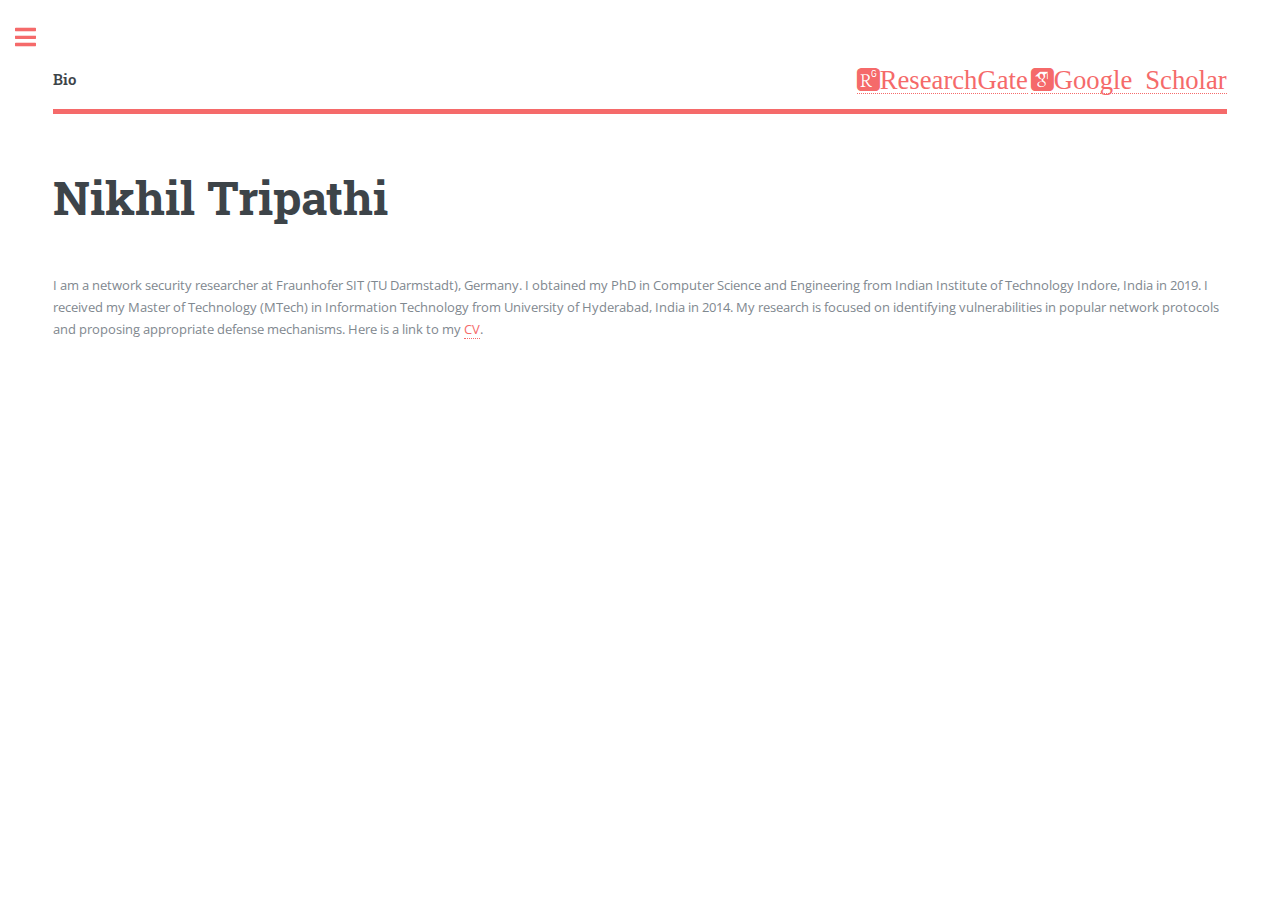
==== bio.html @ 2a6efd19 "Update bio.html" ====
<!DOCTYPE HTML>
<!--
	Editorial by HTML5 UP
	html5up.net | @ajlkn
	Free for personal and commercial use under the CCA 3.0 license (html5up.net/license)
-->
<link rel="stylesheet" href="css/academicons.min.css"/>

<html>
	<head>
		<title>Nikhil Tripathi</title>
		<meta charset="utf-8" />
		<meta name="viewport" content="width=device-width, initial-scale=1, user-scalable=no" />
		<link rel="stylesheet" href="assets/css/main.css" />
	</head>
	<body class="is-preload">

		<!-- Wrapper -->
			<div id="wrapper">

				<!-- Main -->
					<div id="main">
						<div class="inner">

							<!-- Header -->
								<header id="header">
									<a href="#" class="logo"><strong>Bio</strong></a>
									<ul class="icons">

<i><a href="https://www.researchgate.net/profile/Nikhil_Tripathi2" target="_blank" class="ai ai-researchgate-square ai-2x">ResearchGate</a></i>
										<i><a href="https://scholar.google.co.in/citations?user=Ur2fiEUAAAAJ&hl=en" target="_blank" class="ai ai-google-scholar-square ai-2x">Google Scholar</a></i>									</ul>
								</header>

							<!-- Content -->
								<section>
									<header class="main">
										<h1>Nikhil Tripathi</h1>
									</header>


									<p>I am a network security researcher at Fraunhofer SIT (TU Darmstadt), Germany. I obtained my PhD in Computer Science and Engineering from Indian Institute of Technology Indore, India in 2019. I received my Master of Technology (MTech) in Information Technology from University of Hyderabad, India in 2014. My research is focused on identifying vulnerabilities in popular network protocols and proposing appropriate defense mechanisms. Here is a link to my <a href="https://github.com/nikhiliiti/nikhiliiti.github.io/raw/master/cv.pdf" target="_blank">CV</a>.</p>

								</section>

						</div>
					</div>

				<!-- Sidebar -->
					<div id="sidebar">
						<div class="inner">


							<!-- Menu -->
								<nav id="menu">
									<header class="major">
										<h2>Menu</h2>
									</header>
									<ul>
										<li><a href="index.html">Homepage</a></li>
										<li><a href="bio.html">Bio and CV</a></li>
										<li><a href="work.html">Work</a></li>
										<li><a href="publications.html">Publications</a></li>
										<li><a href="service.html">Community Service</a></li>
										<li><a href="news.html">News</a></li>
										<li><a href="me.html">Other than research</a></li>
										<!-- <li><a href="contact.html">Contact</a></li> -->
									</ul>
										</li>
																		</ul>
								</nav>

							<!-- Section -->
								<section>
									<header class="major">
										<h2>Get in touch</h2>
									</header>
									<ul class="contact">
										<li class="icon solid fa-envelope">nikhil[dot]tripathi[at]sit-extern.fraunhofer.de</li>
										<li class="icon solid fa-phone">+49 6151 869276</li>
										<li class="icon solid fa-home">B 6.17, <br />Fraunhofer-Institut für Sichere Informationstechnologie, <br />Rheinstr. 75, 64295 Darmstadt, <br />Germany<br /></li>
									</ul>
								</section>
							<!-- Footer -->
								<footer id="footer">
									<p class="copyright">&copy; Untitled. All rights reserved. Demo Images: <a href="https://unsplash.com">Unsplash</a>. Design: <a href="https://html5up.net">HTML5 UP</a>.</p>
								</footer>

						</div>
					</div>

			</div>

		<!-- Scripts -->
			<script src="assets/js/jquery.min.js"></script>
			<script src="assets/js/browser.min.js"></script>
			<script src="assets/js/breakpoints.min.js"></script>
			<script src="assets/js/util.js"></script>
			<script src="assets/js/main.js"></script>

	</body>
</html>
---- css/academicons.min.css ----
.ai-ul,.fa-ul{list-style-type:none}.ai-li,.fa-li{top:.14285714em;text-align:center}.ai-fw,.ai-li,.fa-fw,.fa-li{text-align:center}.ai.fa-pull-left,.fa.fa-pull-left{margin-right:.3em}@font-face{font-family:Academicons;src:url(../fonts/academicons.eot?v=1.8.6);src:url(../fonts/academicons.eot?v=1.8.6) format('embedded-opentype'),url(../fonts/academicons.ttf?v=1.8.6) format('truetype'),url(../fonts/academicons.woff?v=1.8.6) format('woff'),url(../fonts/academicons.svg?v=1.8.6#academicons) format('svg');font-weight:400;font-style:normal}.ai{display:inline-block;font:normal normal normal 14px/1 Academicons;font-size:inherit;text-rendering:auto;-webkit-font-smoothing:antialiased;-moz-osx-font-smoothing:grayscale}.ai-lg,.fa-lg{line-height:.75em;vertical-align:-15%}.ai-academia:before{content:"\e9af"}.ai-academia-square:before{content:"\e93d"}.ai-acclaim:before{content:"\e92e"}.ai-acclaim-square:before{content:"\e93a"}.ai-acm:before{content:"\e93c"}.ai-acm-square:before{content:"\e95d"}.ai-acmdl:before{content:"\e96a"}.ai-acmdl-square:before{content:"\e9d3"}.ai-ads:before{content:"\e9cb"}.ai-ads-square:before{content:"\e94a"}.ai-arxiv:before{content:"\e974"}.ai-arxiv-square:before{content:"\e9a6"}.ai-biorxiv:before{content:"\e9a2"}.ai-biorxiv-square:before{content:"\e98b"}.ai-ceur:before{content:"\e96d"}.ai-ceur-square:before{content:"\e92f"}.ai-coursera:before{content:"\e95f"}.ai-coursera-square:before{content:"\e97f"}.ai-cv:before{content:"\e9a5"}.ai-cv-square:before{content:"\e90a"}.ai-dataverse:before{content:"\e9f7"}.ai-dataverse-square:before{content:"\e9e4"}.ai-dblp:before{content:"\e94f"}.ai-dblp-square:before{content:"\e93f"}.ai-depsy:before{content:"\e97a"}.ai-depsy-square:before{content:"\e94b"}.ai-doi:before{content:"\e97e"}.ai-doi-square:before{content:"\e98f"}.ai-dryad:before{content:"\e97c"}.ai-dryad-square:before{content:"\e98c"}.ai-figshare:before{content:"\e981"}.ai-figshare-square:before{content:"\e9e7"}.ai-google-scholar:before{content:"\e9d4"}.ai-google-scholar-square:before{content:"\e9f9"}.ai-ideas-repec:before{content:"\e9ed"}.ai-ideas-repec-square:before{content:"\e9f8"}.ai-ieee:before{content:"\e929"}.ai-ieee-square:before{content:"\e9b9"}.ai-impactstory:before{content:"\e9cf"}.ai-impactstory-square:before{content:"\e9aa"}.ai-inspire:before{content:"\e9e9"}.ai-inspire-square:before{content:"\e9fe"}.ai-lattes:before{content:"\e9b3"}.ai-lattes-square:before{content:"\e99c"}.ai-mathoverflow:before{content:"\e9f6"}.ai-mathoverflow-square:before{content:"\e97b"}.ai-mendeley:before{content:"\e9f0"}.ai-mendeley-square:before{content:"\e9f3"}.ai-open-access:before{content:"\e939"}.ai-open-access-square:before{content:"\e9f4"}.ai-orcid:before{content:"\e9d9"}.ai-orcid-square:before{content:"\e9c3"}.ai-osf:before{content:"\e9ef"}.ai-osf-square:before{content:"\e931"}.ai-overleaf:before{content:"\e914"}.ai-overleaf-square:before{content:"\e98d"}.ai-philpapers:before{content:"\e98a"}.ai-philpapers-square:before{content:"\e96f"}.ai-piazza:before{content:"\e99a"}.ai-piazza-square:before{content:"\e90c"}.ai-publons:before{content:"\e937"}.ai-publons-square:before{content:"\e94e"}.ai-pubmed:before{content:"\e99f"}.ai-pubmed-square:before{content:"\e97d"}.ai-researcherid:before{content:"\e91a"}.ai-researcherid-square:before{content:"\e95c"}.ai-researchgate:before{content:"\e95e"}.ai-researchgate-square:before{content:"\e99e"}.ai-scirate:before{content:"\e98e"}.ai-scirate-square:before{content:"\e99d"}.ai-semantic-scholar:before{content:"\e96e"}.ai-semantic-scholar-square:before{content:"\e96c"}.ai-springer:before{content:"\e928"}.ai-springer-square:before{content:"\e99b"}.ai-zotero:before{content:"\e962"}.ai-zotero-square:before{content:"\e932"}.ai-lg{font-size:1.33333333em}.ai-2x{font-size:2em}.ai-3x{font-size:3em}.ai-4x{font-size:4em}.ai-5x{font-size:5em}.ai-fw{width:1.28571429em}.ai-ul{padding-left:0;margin-left:2.14285714em}.ai-ul>li{position:relative}.ai-li{position:absolute;left:-2.14285714em;width:2.14285714em}.ai-li.fa-lg{left:-1.85714286em}.ai-border{padding:.2em .25em .15em;border:.08em solid #eee;border-radius:.1em}.ai-pull-left{float:left}.ai-pull-right{float:right}.ai.fa-pull-right{margin-left:.3em}.fa-lg{font-size:1.33333333em}.fa-2x{font-size:2em}.fa-3x{font-size:3em}.fa-4x{font-size:4em}.fa-5x{font-size:5em}.fa-fw{width:1.28571429em}.fa-ul{padding-left:0;margin-left:2.14285714em}.fa-ul>li{position:relative}.fa-li{position:absolute;left:-2.14285714em;width:2.14285714em}.fa-li.fa-lg{left:-1.85714286em}.fa-border{padding:.2em .25em .15em;border:.08em solid #eee;border-radius:.1em}.fa-pull-left{float:left}.fa-pull-right{float:right}.fa.fa-pull-right{margin-left:.3em}
---- assets/css/main.css ----
@import url(fontawesome-all.min.css);
@import url("https://fonts.googleapis.com/css?family=Open+Sans:400,600,400italic,600italic|Roboto+Slab:400,700");

/*
	Editorial by HTML5 UP
	html5up.net | @ajlkn
	Free for personal and commercial use under the CCA 3.0 license (html5up.net/license)
*/

html, body, div, span, applet, object,
iframe, h1, h2, h3, h4, h5, h6, p, blockquote,
pre, a, abbr, acronym, address, big, cite,
code, del, dfn, em, img, ins, kbd, q, s, samp,
small, strike, strong, sub, sup, tt, var, b,
u, i, center, dl, dt, dd, ol, ul, li, fieldset,
form, label, legend, table, caption, tbody,
tfoot, thead, tr, th, td, article, aside,
canvas, details, embed, figure, figcaption,
footer, header, hgroup, menu, nav, output, ruby,
section, summary, time, mark, audio, video {
	margin: 0;
	padding: 0;
	border: 0;
	font-size: 100%;
	font: inherit;
	vertical-align: baseline;}

article, aside, details, figcaption, figure,
footer, header, hgroup, menu, nav, section {
	display: block;}

body {
	line-height: 1;
}

ol, ul {
	list-style: none;
}

blockquote, q {
	quotes: none;
}

	blockquote:before, blockquote:after, q:before, q:after {
		content: '';
		content: none;
	}

table {
	border-collapse: collapse;
	border-spacing: 0;
}

body {
	-webkit-text-size-adjust: none;
}

mark {
	background-color: transparent;
	color: inherit;
}

input::-moz-focus-inner {
	border: 0;
	padding: 0;
}

input, select, textarea {
	-moz-appearance: none;
	-webkit-appearance: none;
	-ms-appearance: none;
	appearance: none;
}

/* Basic */

	@-ms-viewport {
		width: device-width;
	}

	body {
		-ms-overflow-style: scrollbar;
	}

	@media screen and (max-width: 480px) {

		html, body {
			min-width: 320px;
		}

	}

	html {
		box-sizing: border-box;
	}

	*, *:before, *:after {
		box-sizing: inherit;
	}

	body {
		background: #ffffff;
	}

		body.is-preload *, body.is-preload *:before, body.is-preload *:after, body.is-resizing *, body.is-resizing *:before, body.is-resizing *:after {
			-moz-animation: none !important;
			-webkit-animation: none !important;
			-ms-animation: none !important;
			animation: none !important;
			-moz-transition: none !important;
			-webkit-transition: none !important;
			-ms-transition: none !important;
			transition: none !important;
		}

/* Type */

	body, input, select, textarea {
		color: #7f888f;
		font-family: "Open Sans", sans-serif;
		font-size: 13pt;
		font-weight: 400;
		line-height: 1.65;
	}

		@media screen and (max-width: 1680px) {

			body, input, select, textarea {
				font-size: 11pt;
			}

		}

		@media screen and (max-width: 1280px) {

			body, input, select, textarea {
				font-size: 10pt;
			}

		}

		@media screen and (max-width: 360px) {

			body, input, select, textarea {
				font-size: 9pt;
			}

		}

	a {
		-moz-transition: color 0.2s ease-in-out, border-bottom-color 0.2s ease-in-out;
		-webkit-transition: color 0.2s ease-in-out, border-bottom-color 0.2s ease-in-out;
		-ms-transition: color 0.2s ease-in-out, border-bottom-color 0.2s ease-in-out;
		transition: color 0.2s ease-in-out, border-bottom-color 0.2s ease-in-out;
		border-bottom: dotted 1px;
		color: #f56a6a;
		text-decoration: none;
	}

		a:hover {
			border-bottom-color: #f56a6a;
			color: #f56a6a !important;
		}

			a:hover strong {
				color: inherit;
			}

	strong, b {
		color: #3d4449;
		font-weight: 600;
	}

	em, i {
		font-style: italic;
	}

	p {
		margin: 0 0 2em 0;
	}

	h1, h2, h3, h4, h5, h6 {
		color: #3d4449;
		font-family: "Roboto Slab", serif;
		font-weight: 700;
		line-height: 1.5;
		margin: 0 0 1em 0;
	}

		h1 a, h2 a, h3 a, h4 a, h5 a, h6 a {
			color: inherit;
			text-decoration: none;
			border-bottom: 0;
		}

	h1 {
		font-size: 4em;
		margin: 0 0 0.5em 0;
		line-height: 1.3;
	}

	h2 {
		font-size: 1.75em;
	}

	h3 {
		font-size: 1.25em;
	}

	h4 {
		font-size: 1.1em;
	}

	h5 {
		font-size: 0.9em;
	}

	h6 {
		font-size: 0.7em;
	}

	@media screen and (max-width: 1680px) {

		h1 {
			font-size: 3.5em;
		}

	}

	@media screen and (max-width: 980px) {

		h1 {
			font-size: 3.25em;
		}

	}

	@media screen and (max-width: 736px) {

		h1 {
			font-size: 2em;
			line-height: 1.4;
		}

		h2 {
			font-size: 1.5em;
		}

	}

	sub {
		font-size: 0.8em;
		position: relative;
		top: 0.5em;
	}

	sup {
		font-size: 0.8em;
		position: relative;
		top: -0.5em;
	}

	blockquote {
		border-left: solid 3px rgba(210, 215, 217, 0.75);
		font-style: italic;
		margin: 0 0 2em 0;
		padding: 0.5em 0 0.5em 2em;
	}

	code {
		background: rgba(230, 235, 237, 0.25);
		border-radius: 0.375em;
		border: solid 1px rgba(210, 215, 217, 0.75);
		font-family: "Courier New", monospace;
		font-size: 0.9em;
		margin: 0 0.25em;
		padding: 0.25em 0.65em;
	}

	pre {
		-webkit-overflow-scrolling: touch;
		font-family: "Courier New", monospace;
		font-size: 0.9em;
		margin: 0 0 2em 0;
	}

		pre code {
			display: block;
			line-height: 1.75;
			padding: 1em 1.5em;
			overflow-x: auto;
		}

	hr {
		border: 0;
		border-bottom: solid 1px rgba(210, 215, 217, 0.75);
		margin: 2em 0;
	}

		hr.major {
			margin: 3em 0;
		}

	.align-left {
		text-align: left;
	}

	.align-center {
		text-align: center;
	}

	.align-right {
		text-align: right;
	}

/* Row */

	.row {
		display: flex;
		flex-wrap: wrap;
		box-sizing: border-box;
		align-items: stretch;
	}

		.row > * {
			box-sizing: border-box;
		}

		.row.gtr-uniform > * > :last-child {
			margin-bottom: 0;
		}

		.row.aln-left {
			justify-content: flex-start;
		}

		.row.aln-center {
			justify-content: center;
		}

		.row.aln-right {
			justify-content: flex-end;
		}

		.row.aln-top {
			align-items: flex-start;
		}

		.row.aln-middle {
			align-items: center;
		}

		.row.aln-bottom {
			align-items: flex-end;
		}

		.row > .imp {
			order: -1;
		}

		.row > .col-1 {
			width: 8.33333%;
		}

		.row > .off-1 {
			margin-left: 8.33333%;
		}

		.row > .col-2 {
			width: 16.66667%;
		}

		.row > .off-2 {
			margin-left: 16.66667%;
		}

		.row > .col-3 {
			width: 25%;
		}

		.row > .off-3 {
			margin-left: 25%;
		}

		.row > .col-4 {
			width: 33.33333%;
		}

		.row > .off-4 {
			margin-left: 33.33333%;
		}

		.row > .col-5 {
			width: 41.66667%;
		}

		.row > .off-5 {
			margin-left: 41.66667%;
		}

		.row > .col-6 {
			width: 50%;
		}

		.row > .off-6 {
			margin-left: 50%;
		}

		.row > .col-7 {
			width: 58.33333%;
		}

		.row > .off-7 {
			margin-left: 58.33333%;
		}

		.row > .col-8 {
			width: 66.66667%;
		}

		.row > .off-8 {
			margin-left: 66.66667%;
		}

		.row > .col-9 {
			width: 75%;
		}

		.row > .off-9 {
			margin-left: 75%;
		}

		.row > .col-10 {
			width: 83.33333%;
		}

		.row > .off-10 {
			margin-left: 83.33333%;
		}

		.row > .col-11 {
			width: 91.66667%;
		}

		.row > .off-11 {
			margin-left: 91.66667%;
		}

		.row > .col-12 {
			width: 100%;
		}

		.row > .off-12 {
			margin-left: 100%;
		}

		.row.gtr-0 {
			margin-top: 0;
			margin-left: 0em;
		}

			.row.gtr-0 > * {
				padding: 0 0 0 0em;
			}

			.row.gtr-0.gtr-uniform {
				margin-top: 0em;
			}

				.row.gtr-0.gtr-uniform > * {
					padding-top: 0em;
				}

		.row.gtr-25 {
			margin-top: 0;
			margin-left: -0.375em;
		}

			.row.gtr-25 > * {
				padding: 0 0 0 0.375em;
			}

			.row.gtr-25.gtr-uniform {
				margin-top: -0.375em;
			}

				.row.gtr-25.gtr-uniform > * {
					padding-top: 0.375em;
				}

		.row.gtr-50 {
			margin-top: 0;
			margin-left: -0.75em;
		}

			.row.gtr-50 > * {
				padding: 0 0 0 0.75em;
			}

			.row.gtr-50.gtr-uniform {
				margin-top: -0.75em;
			}

				.row.gtr-50.gtr-uniform > * {
					padding-top: 0.75em;
				}

		.row {
			margin-top: 0;
			margin-left: -1.5em;
		}

			.row > * {
				padding: 0 0 0 1.5em;
			}

			.row.gtr-uniform {
				margin-top: -1.5em;
			}

				.row.gtr-uniform > * {
					padding-top: 1.5em;
				}

		.row.gtr-150 {
			margin-top: 0;
			margin-left: -2.25em;
		}

			.row.gtr-150 > * {
				padding: 0 0 0 2.25em;
			}

			.row.gtr-150.gtr-uniform {
				margin-top: -2.25em;
			}

				.row.gtr-150.gtr-uniform > * {
					padding-top: 2.25em;
				}

		.row.gtr-200 {
			margin-top: 0;
			margin-left: -3em;
		}

			.row.gtr-200 > * {
				padding: 0 0 0 3em;
			}

			.row.gtr-200.gtr-uniform {
				margin-top: -3em;
			}

				.row.gtr-200.gtr-uniform > * {
					padding-top: 3em;
				}

		@media screen and (max-width: 1680px) {

			.row {
				display: flex;
				flex-wrap: wrap;
				box-sizing: border-box;
				align-items: stretch;
			}

				.row > * {
					box-sizing: border-box;
				}

				.row.gtr-uniform > * > :last-child {
					margin-bottom: 0;
				}

				.row.aln-left {
					justify-content: flex-start;
				}

				.row.aln-center {
					justify-content: center;
				}

				.row.aln-right {
					justify-content: flex-end;
				}

				.row.aln-top {
					align-items: flex-start;
				}

				.row.aln-middle {
					align-items: center;
				}

				.row.aln-bottom {
					align-items: flex-end;
				}

				.row > .imp-xlarge {
					order: -1;
				}

				.row > .col-1-xlarge {
					width: 8.33333%;
				}

				.row > .off-1-xlarge {
					margin-left: 8.33333%;
				}

				.row > .col-2-xlarge {
					width: 16.66667%;
				}

				.row > .off-2-xlarge {
					margin-left: 16.66667%;
				}

				.row > .col-3-xlarge {
					width: 25%;
				}

				.row > .off-3-xlarge {
					margin-left: 25%;
				}

				.row > .col-4-xlarge {
					width: 33.33333%;
				}

				.row > .off-4-xlarge {
					margin-left: 33.33333%;
				}

				.row > .col-5-xlarge {
					width: 41.66667%;
				}

				.row > .off-5-xlarge {
					margin-left: 41.66667%;
				}

				.row > .col-6-xlarge {
					width: 50%;
				}

				.row > .off-6-xlarge {
					margin-left: 50%;
				}

				.row > .col-7-xlarge {
					width: 58.33333%;
				}

				.row > .off-7-xlarge {
					margin-left: 58.33333%;
				}

				.row > .col-8-xlarge {
					width: 66.66667%;
				}

				.row > .off-8-xlarge {
					margin-left: 66.66667%;
				}

				.row > .col-9-xlarge {
					width: 75%;
				}

				.row > .off-9-xlarge {
					margin-left: 75%;
				}

				.row > .col-10-xlarge {
					width: 83.33333%;
				}

				.row > .off-10-xlarge {
					margin-left: 83.33333%;
				}

				.row > .col-11-xlarge {
					width: 91.66667%;
				}

				.row > .off-11-xlarge {
					margin-left: 91.66667%;
				}

				.row > .col-12-xlarge {
					width: 100%;
				}

				.row > .off-12-xlarge {
					margin-left: 100%;
				}

				.row.gtr-0 {
					margin-top: 0;
					margin-left: 0em;
				}

					.row.gtr-0 > * {
						padding: 0 0 0 0em;
					}

					.row.gtr-0.gtr-uniform {
						margin-top: 0em;
					}

						.row.gtr-0.gtr-uniform > * {
							padding-top: 0em;
						}

				.row.gtr-25 {
					margin-top: 0;
					margin-left: -0.375em;
				}

					.row.gtr-25 > * {
						padding: 0 0 0 0.375em;
					}

					.row.gtr-25.gtr-uniform {
						margin-top: -0.375em;
					}

						.row.gtr-25.gtr-uniform > * {
							padding-top: 0.375em;
						}

				.row.gtr-50 {
					margin-top: 0;
					margin-left: -0.75em;
				}

					.row.gtr-50 > * {
						padding: 0 0 0 0.75em;
					}

					.row.gtr-50.gtr-uniform {
						margin-top: -0.75em;
					}

						.row.gtr-50.gtr-uniform > * {
							padding-top: 0.75em;
						}

				.row {
					margin-top: 0;
					margin-left: -1.5em;
				}

					.row > * {
						padding: 0 0 0 1.5em;
					}

					.row.gtr-uniform {
						margin-top: -1.5em;
					}

						.row.gtr-uniform > * {
							padding-top: 1.5em;
						}

				.row.gtr-150 {
					margin-top: 0;
					margin-left: -2.25em;
				}

					.row.gtr-150 > * {
						padding: 0 0 0 2.25em;
					}

					.row.gtr-150.gtr-uniform {
						margin-top: -2.25em;
					}

						.row.gtr-150.gtr-uniform > * {
							padding-top: 2.25em;
						}

				.row.gtr-200 {
					margin-top: 0;
					margin-left: -3em;
				}

					.row.gtr-200 > * {
						padding: 0 0 0 3em;
					}

					.row.gtr-200.gtr-uniform {
						margin-top: -3em;
					}

						.row.gtr-200.gtr-uniform > * {
							padding-top: 3em;
						}

		}

		@media screen and (max-width: 1280px) {

			.row {
				display: flex;
				flex-wrap: wrap;
				box-sizing: border-box;
				align-items: stretch;
			}

				.row > * {
					box-sizing: border-box;
				}

				.row.gtr-uniform > * > :last-child {
					margin-bottom: 0;
				}

				.row.aln-left {
					justify-content: flex-start;
				}

				.row.aln-center {
					justify-content: center;
				}

				.row.aln-right {
					justify-content: flex-end;
				}

				.row.aln-top {
					align-items: flex-start;
				}

				.row.aln-middle {
					align-items: center;
				}

				.row.aln-bottom {
					align-items: flex-end;
				}

				.row > .imp-large {
					order: -1;
				}

				.row > .col-1-large {
					width: 8.33333%;
				}

				.row > .off-1-large {
					margin-left: 8.33333%;
				}

				.row > .col-2-large {
					width: 16.66667%;
				}

				.row > .off-2-large {
					margin-left: 16.66667%;
				}

				.row > .col-3-large {
					width: 25%;
				}

				.row > .off-3-large {
					margin-left: 25%;
				}

				.row > .col-4-large {
					width: 33.33333%;
				}

				.row > .off-4-large {
					margin-left: 33.33333%;
				}

				.row > .col-5-large {
					width: 41.66667%;
				}

				.row > .off-5-large {
					margin-left: 41.66667%;
				}

				.row > .col-6-large {
					width: 50%;
				}

				.row > .off-6-large {
					margin-left: 50%;
				}

				.row > .col-7-large {
					width: 58.33333%;
				}

				.row > .off-7-large {
					margin-left: 58.33333%;
				}

				.row > .col-8-large {
					width: 66.66667%;
				}

				.row > .off-8-large {
					margin-left: 66.66667%;
				}

				.row > .col-9-large {
					width: 75%;
				}

				.row > .off-9-large {
					margin-left: 75%;
				}

				.row > .col-10-large {
					width: 83.33333%;
				}

				.row > .off-10-large {
					margin-left: 83.33333%;
				}

				.row > .col-11-large {
					width: 91.66667%;
				}

				.row > .off-11-large {
					margin-left: 91.66667%;
				}

				.row > .col-12-large {
					width: 100%;
				}

				.row > .off-12-large {
					margin-left: 100%;
				}

				.row.gtr-0 {
					margin-top: 0;
					margin-left: 0em;
				}

					.row.gtr-0 > * {
						padding: 0 0 0 0em;
					}

					.row.gtr-0.gtr-uniform {
						margin-top: 0em;
					}

						.row.gtr-0.gtr-uniform > * {
							padding-top: 0em;
						}

				.row.gtr-25 {
					margin-top: 0;
					margin-left: -0.375em;
				}

					.row.gtr-25 > * {
						padding: 0 0 0 0.375em;
					}

					.row.gtr-25.gtr-uniform {
						margin-top: -0.375em;
					}

						.row.gtr-25.gtr-uniform > * {
							padding-top: 0.375em;
						}

				.row.gtr-50 {
					margin-top: 0;
					margin-left: -0.75em;
				}

					.row.gtr-50 > * {
						padding: 0 0 0 0.75em;
					}

					.row.gtr-50.gtr-uniform {
						margin-top: -0.75em;
					}

						.row.gtr-50.gtr-uniform > * {
							padding-top: 0.75em;
						}

				.row {
					margin-top: 0;
					margin-left: -1.5em;
				}

					.row > * {
						padding: 0 0 0 1.5em;
					}

					.row.gtr-uniform {
						margin-top: -1.5em;
					}

						.row.gtr-uniform > * {
							padding-top: 1.5em;
						}

				.row.gtr-150 {
					margin-top: 0;
					margin-left: -2.25em;
				}

					.row.gtr-150 > * {
						padding: 0 0 0 2.25em;
					}

					.row.gtr-150.gtr-uniform {
						margin-top: -2.25em;
					}

						.row.gtr-150.gtr-uniform > * {
							padding-top: 2.25em;
						}

				.row.gtr-200 {
					margin-top: 0;
					margin-left: -3em;
				}

					.row.gtr-200 > * {
						padding: 0 0 0 3em;
					}

					.row.gtr-200.gtr-uniform {
						margin-top: -3em;
					}

						.row.gtr-200.gtr-uniform > * {
							padding-top: 3em;
						}

		}

		@media screen and (max-width: 980px) {

			.row {
				display: flex;
				flex-wrap: wrap;
				box-sizing: border-box;
				align-items: stretch;
			}

				.row > * {
					box-sizing: border-box;
				}

				.row.gtr-uniform > * > :last-child {
					margin-bottom: 0;
				}

				.row.aln-left {
					justify-content: flex-start;
				}

				.row.aln-center {
					justify-content: center;
				}

				.row.aln-right {
					justify-content: flex-end;
				}

				.row.aln-top {
					align-items: flex-start;
				}

				.row.aln-middle {
					align-items: center;
				}

				.row.aln-bottom {
					align-items: flex-end;
				}

				.row > .imp-medium {
					order: -1;
				}

				.row > .col-1-medium {
					width: 8.33333%;
				}

				.row > .off-1-medium {
					margin-left: 8.33333%;
				}

				.row > .col-2-medium {
					width: 16.66667%;
				}

				.row > .off-2-medium {
					margin-left: 16.66667%;
				}

				.row > .col-3-medium {
					width: 25%;
				}

				.row > .off-3-medium {
					margin-left: 25%;
				}

				.row > .col-4-medium {
					width: 33.33333%;
				}

				.row > .off-4-medium {
					margin-left: 33.33333%;
				}

				.row > .col-5-medium {
					width: 41.66667%;
				}

				.row > .off-5-medium {
					margin-left: 41.66667%;
				}

				.row > .col-6-medium {
					width: 50%;
				}

				.row > .off-6-medium {
					margin-left: 50%;
				}

				.row > .col-7-medium {
					width: 58.33333%;
				}

				.row > .off-7-medium {
					margin-left: 58.33333%;
				}

				.row > .col-8-medium {
					width: 66.66667%;
				}

				.row > .off-8-medium {
					margin-left: 66.66667%;
				}

				.row > .col-9-medium {
					width: 75%;
				}

				.row > .off-9-medium {
					margin-left: 75%;
				}

				.row > .col-10-medium {
					width: 83.33333%;
				}

				.row > .off-10-medium {
					margin-left: 83.33333%;
				}

				.row > .col-11-medium {
					width: 91.66667%;
				}

				.row > .off-11-medium {
					margin-left: 91.66667%;
				}

				.row > .col-12-medium {
					width: 100%;
				}

				.row > .off-12-medium {
					margin-left: 100%;
				}

				.row.gtr-0 {
					margin-top: 0;
					margin-left: 0em;
				}

					.row.gtr-0 > * {
						padding: 0 0 0 0em;
					}

					.row.gtr-0.gtr-uniform {
						margin-top: 0em;
					}

						.row.gtr-0.gtr-uniform > * {
							padding-top: 0em;
						}

				.row.gtr-25 {
					margin-top: 0;
					margin-left: -0.375em;
				}

					.row.gtr-25 > * {
						padding: 0 0 0 0.375em;
					}

					.row.gtr-25.gtr-uniform {
						margin-top: -0.375em;
					}

						.row.gtr-25.gtr-uniform > * {
							padding-top: 0.375em;
						}

				.row.gtr-50 {
					margin-top: 0;
					margin-left: -0.75em;
				}

					.row.gtr-50 > * {
						padding: 0 0 0 0.75em;
					}

					.row.gtr-50.gtr-uniform {
						margin-top: -0.75em;
					}

						.row.gtr-50.gtr-uniform > * {
							padding-top: 0.75em;
						}

				.row {
					margin-top: 0;
					margin-left: -1.5em;
				}

					.row > * {
						padding: 0 0 0 1.5em;
					}

					.row.gtr-uniform {
						margin-top: -1.5em;
					}

						.row.gtr-uniform > * {
							padding-top: 1.5em;
						}

				.row.gtr-150 {
					margin-top: 0;
					margin-left: -2.25em;
				}

					.row.gtr-150 > * {
						padding: 0 0 0 2.25em;
					}

					.row.gtr-150.gtr-uniform {
						margin-top: -2.25em;
					}

						.row.gtr-150.gtr-uniform > * {
							padding-top: 2.25em;
						}

				.row.gtr-200 {
					margin-top: 0;
					margin-left: -3em;
				}

					.row.gtr-200 > * {
						padding: 0 0 0 3em;
					}

					.row.gtr-200.gtr-uniform {
						margin-top: -3em;
					}

						.row.gtr-200.gtr-uniform > * {
							padding-top: 3em;
						}

		}

		@media screen and (max-width: 736px) {

			.row {
				display: flex;
				flex-wrap: wrap;
				box-sizing: border-box;
				align-items: stretch;
			}

				.row > * {
					box-sizing: border-box;
				}

				.row.gtr-uniform > * > :last-child {
					margin-bottom: 0;
				}

				.row.aln-left {
					justify-content: flex-start;
				}

				.row.aln-center {
					justify-content: center;
				}

				.row.aln-right {
					justify-content: flex-end;
				}

				.row.aln-top {
					align-items: flex-start;
				}

				.row.aln-middle {
					align-items: center;
				}

				.row.aln-bottom {
					align-items: flex-end;
				}

				.row > .imp-small {
					order: -1;
				}

				.row > .col-1-small {
					width: 8.33333%;
				}

				.row > .off-1-small {
					margin-left: 8.33333%;
				}

				.row > .col-2-small {
					width: 16.66667%;
				}

				.row > .off-2-small {
					margin-left: 16.66667%;
				}

				.row > .col-3-small {
					width: 25%;
				}

				.row > .off-3-small {
					margin-left: 25%;
				}

				.row > .col-4-small {
					width: 33.33333%;
				}

				.row > .off-4-small {
					margin-left: 33.33333%;
				}

				.row > .col-5-small {
					width: 41.66667%;
				}

				.row > .off-5-small {
					margin-left: 41.66667%;
				}

				.row > .col-6-small {
					width: 50%;
				}

				.row > .off-6-small {
					margin-left: 50%;
				}

				.row > .col-7-small {
					width: 58.33333%;
				}

				.row > .off-7-small {
					margin-left: 58.33333%;
				}

				.row > .col-8-small {
					width: 66.66667%;
				}

				.row > .off-8-small {
					margin-left: 66.66667%;
				}

				.row > .col-9-small {
					width: 75%;
				}

				.row > .off-9-small {
					margin-left: 75%;
				}

				.row > .col-10-small {
					width: 83.33333%;
				}

				.row > .off-10-small {
					margin-left: 83.33333%;
				}

				.row > .col-11-small {
					width: 91.66667%;
				}

				.row > .off-11-small {
					margin-left: 91.66667%;
				}

				.row > .col-12-small {
					width: 100%;
				}

				.row > .off-12-small {
					margin-left: 100%;
				}

				.row.gtr-0 {
					margin-top: 0;
					margin-left: 0em;
				}

					.row.gtr-0 > * {
						padding: 0 0 0 0em;
					}

					.row.gtr-0.gtr-uniform {
						margin-top: 0em;
					}

						.row.gtr-0.gtr-uniform > * {
							padding-top: 0em;
						}

				.row.gtr-25 {
					margin-top: 0;
					margin-left: -0.375em;
				}

					.row.gtr-25 > * {
						padding: 0 0 0 0.375em;
					}

					.row.gtr-25.gtr-uniform {
						margin-top: -0.375em;
					}

						.row.gtr-25.gtr-uniform > * {
							padding-top: 0.375em;
						}

				.row.gtr-50 {
					margin-top: 0;
					margin-left: -0.75em;
				}

					.row.gtr-50 > * {
						padding: 0 0 0 0.75em;
					}

					.row.gtr-50.gtr-uniform {
						margin-top: -0.75em;
					}

						.row.gtr-50.gtr-uniform > * {
							padding-top: 0.75em;
						}

				.row {
					margin-top: 0;
					margin-left: -1.5em;
				}

					.row > * {
						padding: 0 0 0 1.5em;
					}

					.row.gtr-uniform {
						margin-top: -1.5em;
					}

						.row.gtr-uniform > * {
							padding-top: 1.5em;
						}

				.row.gtr-150 {
					margin-top: 0;
					margin-left: -2.25em;
				}

					.row.gtr-150 > * {
						padding: 0 0 0 2.25em;
					}

					.row.gtr-150.gtr-uniform {
						margin-top: -2.25em;
					}

						.row.gtr-150.gtr-uniform > * {
							padding-top: 2.25em;
						}

				.row.gtr-200 {
					margin-top: 0;
					margin-left: -3em;
				}

					.row.gtr-200 > * {
						padding: 0 0 0 3em;
					}

					.row.gtr-200.gtr-uniform {
						margin-top: -3em;
					}

						.row.gtr-200.gtr-uniform > * {
							padding-top: 3em;
						}

		}

		@media screen and (max-width: 480px) {

			.row {
				display: flex;
				flex-wrap: wrap;
				box-sizing: border-box;
				align-items: stretch;
			}

				.row > * {
					box-sizing: border-box;
				}

				.row.gtr-uniform > * > :last-child {
					margin-bottom: 0;
				}

				.row.aln-left {
					justify-content: flex-start;
				}

				.row.aln-center {
					justify-content: center;
				}

				.row.aln-right {
					justify-content: flex-end;
				}

				.row.aln-top {
					align-items: flex-start;
				}

				.row.aln-middle {
					align-items: center;
				}

				.row.aln-bottom {
					align-items: flex-end;
				}

				.row > .imp-xsmall {
					order: -1;
				}

				.row > .col-1-xsmall {
					width: 8.33333%;
				}

				.row > .off-1-xsmall {
					margin-left: 8.33333%;
				}

				.row > .col-2-xsmall {
					width: 16.66667%;
				}

				.row > .off-2-xsmall {
					margin-left: 16.66667%;
				}

				.row > .col-3-xsmall {
					width: 25%;
				}

				.row > .off-3-xsmall {
					margin-left: 25%;
				}

				.row > .col-4-xsmall {
					width: 33.33333%;
				}

				.row > .off-4-xsmall {
					margin-left: 33.33333%;
				}

				.row > .col-5-xsmall {
					width: 41.66667%;
				}

				.row > .off-5-xsmall {
					margin-left: 41.66667%;
				}

				.row > .col-6-xsmall {
					width: 50%;
				}

				.row > .off-6-xsmall {
					margin-left: 50%;
				}

				.row > .col-7-xsmall {
					width: 58.33333%;
				}

				.row > .off-7-xsmall {
					margin-left: 58.33333%;
				}

				.row > .col-8-xsmall {
					width: 66.66667%;
				}

				.row > .off-8-xsmall {
					margin-left: 66.66667%;
				}

				.row > .col-9-xsmall {
					width: 75%;
				}

				.row > .off-9-xsmall {
					margin-left: 75%;
				}

				.row > .col-10-xsmall {
					width: 83.33333%;
				}

				.row > .off-10-xsmall {
					margin-left: 83.33333%;
				}

				.row > .col-11-xsmall {
					width: 91.66667%;
				}

				.row > .off-11-xsmall {
					margin-left: 91.66667%;
				}

				.row > .col-12-xsmall {
					width: 100%;
				}

				.row > .off-12-xsmall {
					margin-left: 100%;
				}

				.row.gtr-0 {
					margin-top: 0;
					margin-left: 0em;
				}

					.row.gtr-0 > * {
						padding: 0 0 0 0em;
					}

					.row.gtr-0.gtr-uniform {
						margin-top: 0em;
					}

						.row.gtr-0.gtr-uniform > * {
							padding-top: 0em;
						}

				.row.gtr-25 {
					margin-top: 0;
					margin-left: -0.375em;
				}

					.row.gtr-25 > * {
						padding: 0 0 0 0.375em;
					}

					.row.gtr-25.gtr-uniform {
						margin-top: -0.375em;
					}

						.row.gtr-25.gtr-uniform > * {
							padding-top: 0.375em;
						}

				.row.gtr-50 {
					margin-top: 0;
					margin-left: -0.75em;
				}

					.row.gtr-50 > * {
						padding: 0 0 0 0.75em;
					}

					.row.gtr-50.gtr-uniform {
						margin-top: -0.75em;
					}

						.row.gtr-50.gtr-uniform > * {
							padding-top: 0.75em;
						}

				.row {
					margin-top: 0;
					margin-left: -1.5em;
				}

					.row > * {
						padding: 0 0 0 1.5em;
					}

					.row.gtr-uniform {
						margin-top: -1.5em;
					}

						.row.gtr-uniform > * {
							padding-top: 1.5em;
						}

				.row.gtr-150 {
					margin-top: 0;
					margin-left: -2.25em;
				}

					.row.gtr-150 > * {
						padding: 0 0 0 2.25em;
					}

					.row.gtr-150.gtr-uniform {
						margin-top: -2.25em;
					}

						.row.gtr-150.gtr-uniform > * {
							padding-top: 2.25em;
						}

				.row.gtr-200 {
					margin-top: 0;
					margin-left: -3em;
				}

					.row.gtr-200 > * {
						padding: 0 0 0 3em;
					}

					.row.gtr-200.gtr-uniform {
						margin-top: -3em;
					}

						.row.gtr-200.gtr-uniform > * {
							padding-top: 3em;
						}

		}

/* Section/Article */

	section.special, article.special {
		text-align: center;
	}

	header p {
		font-family: "Roboto Slab", serif;
		font-size: 1em;
		font-weight: 400;
		letter-spacing: 0.075em;
		margin-top: -0.5em;
		text-transform: uppercase;
	}

	header.major > :last-child {
		border-bottom: solid 3px #f56a6a;
		display: inline-block;
		margin: 0 0 2em 0;
		padding: 0 0.75em 0.5em 0;
	}

	header.main > :last-child {
		margin: 0 0 1em 0;
	}

/* Form */

	form {
		margin: 0 0 2em 0;
	}

	label {
		color: #3d4449;
		display: block;
		font-size: 0.9em;
		font-weight: 600;
		margin: 0 0 1em 0;
	}

	input[type="text"],
	input[type="password"],
	input[type="email"],
	input[type="tel"],
	input[type="search"],
	input[type="url"],
	select,
	textarea {
		-moz-appearance: none;
		-webkit-appearance: none;
		-ms-appearance: none;
		appearance: none;
		background: #ffffff;
		border-radius: 0.375em;
		border: none;
		border: solid 1px rgba(210, 215, 217, 0.75);
		color: inherit;
		display: block;
		outline: 0;
		padding: 0 1em;
		text-decoration: none;
		width: 100%;
	}

		input[type="text"]:invalid,
		input[type="password"]:invalid,
		input[type="email"]:invalid,
		input[type="tel"]:invalid,
		input[type="search"]:invalid,
		input[type="url"]:invalid,
		select:invalid,
		textarea:invalid {
			box-shadow: none;
		}

		input[type="text"]:focus,
		input[type="password"]:focus,
		input[type="email"]:focus,
		input[type="tel"]:focus,
		input[type="search"]:focus,
		input[type="url"]:focus,
		select:focus,
		textarea:focus {
			border-color: #f56a6a;
			box-shadow: 0 0 0 1px #f56a6a;
		}

	select {
		background-image: url("data:image/svg+xml;charset=utf8,%3Csvg xmlns='http://www.w3.org/2000/svg' width='40' height='40' preserveAspectRatio='none' viewBox='0 0 40 40'%3E%3Cpath d='M9.4,12.3l10.4,10.4l10.4-10.4c0.2-0.2,0.5-0.4,0.9-0.4c0.3,0,0.6,0.1,0.9,0.4l3.3,3.3c0.2,0.2,0.4,0.5,0.4,0.9 c0,0.4-0.1,0.6-0.4,0.9L20.7,31.9c-0.2,0.2-0.5,0.4-0.9,0.4c-0.3,0-0.6-0.1-0.9-0.4L4.3,17.3c-0.2-0.2-0.4-0.5-0.4-0.9 c0-0.4,0.1-0.6,0.4-0.9l3.3-3.3c0.2-0.2,0.5-0.4,0.9-0.4S9.1,12.1,9.4,12.3z' fill='rgba(210, 215, 217, 0.75)' /%3E%3C/svg%3E");
		background-size: 1.25em;
		background-repeat: no-repeat;
		background-position: calc(100% - 1em) center;
		height: 2.75em;
		padding-right: 2.75em;
		text-overflow: ellipsis;
	}

		select option {
			color: #3d4449;
			background: #ffffff;
		}

		select:focus::-ms-value {
			background-color: transparent;
		}

		select::-ms-expand {
			display: none;
		}

	input[type="text"],
	input[type="password"],
	input[type="email"],
	input[type="tel"],
	input[type="search"],
	input[type="url"],
	select {
		height: 2.75em;
	}

	textarea {
		padding: 0.75em 1em;
	}

	input[type="checkbox"],
	input[type="radio"] {
		-moz-appearance: none;
		-webkit-appearance: none;
		-ms-appearance: none;
		appearance: none;
		display: block;
		float: left;
		margin-right: -2em;
		opacity: 0;
		width: 1em;
		z-index: -1;
	}

		input[type="checkbox"] + label,
		input[type="radio"] + label {
			text-decoration: none;
			color: #7f888f;
			cursor: pointer;
			display: inline-block;
			font-size: 1em;
			font-weight: 400;
			padding-left: 2.4em;
			padding-right: 0.75em;
			position: relative;
		}

			input[type="checkbox"] + label:before,
			input[type="radio"] + label:before {
				-moz-osx-font-smoothing: grayscale;
				-webkit-font-smoothing: antialiased;
				display: inline-block;
				font-style: normal;
				font-variant: normal;
				text-rendering: auto;
				line-height: 1;
				text-transform: none !important;
				font-family: 'Font Awesome 5 Free';
				font-weight: 900;
			}

			input[type="checkbox"] + label:before,
			input[type="radio"] + label:before {
				background: #ffffff;
				border-radius: 0.375em;
				border: solid 1px rgba(210, 215, 217, 0.75);
				content: '';
				display: inline-block;
				font-size: 0.8em;
				height: 2.0625em;
				left: 0;
				line-height: 2.0625em;
				position: absolute;
				text-align: center;
				top: 0;
				width: 2.0625em;
			}

		input[type="checkbox"]:checked + label:before,
		input[type="radio"]:checked + label:before {
			background: #3d4449;
			border-color: #3d4449;
			color: #ffffff;
			content: '\f00c';
		}

		input[type="checkbox"]:focus + label:before,
		input[type="radio"]:focus + label:before {
			border-color: #f56a6a;
			box-shadow: 0 0 0 1px #f56a6a;
		}

	input[type="checkbox"] + label:before {
		border-radius: 0.375em;
	}

	input[type="radio"] + label:before {
		border-radius: 100%;
	}

	::-webkit-input-placeholder {
		color: #9fa3a6 !important;
		opacity: 1.0;
	}

	:-moz-placeholder {
		color: #9fa3a6 !important;
		opacity: 1.0;
	}

	::-moz-placeholder {
		color: #9fa3a6 !important;
		opacity: 1.0;
	}

	:-ms-input-placeholder {
		color: #9fa3a6 !important;
		opacity: 1.0;
	}

/* Box */

	.box {
		border-radius: 0.375em;
		border: solid 1px rgba(210, 215, 217, 0.75);
		margin-bottom: 2em;
		padding: 1.5em;
	}

		.box > :last-child,
		.box > :last-child > :last-child,
		.box > :last-child > :last-child > :last-child {
			margin-bottom: 0;
		}

		.box.alt {
			border: 0;
			border-radius: 0;
			padding: 0;
		}

/* Icon */

	.icon {
		text-decoration: none;
		border-bottom: none;
		position: relative;
	}

		.icon:before {
			-moz-osx-font-smoothing: grayscale;
			-webkit-font-smoothing: antialiased;
			display: inline-block;
			font-style: normal;
			font-variant: normal;
			text-rendering: auto;
			line-height: 1;
			text-transform: none !important;
			font-family: 'Font Awesome 5 Free';
			font-weight: 400;
		}

		.icon > .label {
			display: none;
		}

		.icon:before {
			line-height: inherit;
		}

		.icon.solid:before {
			font-weight: 900;
		}

		.icon.brands:before {
			font-family: 'Font Awesome 5 Brands';
		}

/* Image */

	.image {
		border-radius: 0.375em;
		border: 0;
		display: inline-block;
		position: relative;
	}

		.image img {
			border-radius: 0.375em;
			display: block;
		}

		.image.left, .image.right {
			max-width: 40%;
		}

			.image.left img, .image.right img {
				width: 100%;
			}

		.image.left {
			float: left;
			padding: 0 1.5em 1em 0;
			top: 0.25em;
		}

		.image.right {
			float: right;
			padding: 0 0 1em 1.5em;
			top: 0.25em;
		}

		.image.fit {
			display: block;
			margin: 0 0 2em 0;
			width: 100%;
		}

			.image.fit img {
				width: 100%;
			}

		.image.main {
			display: block;
			margin: 0 0 3em 0;
			width: 100%;
		}

			.image.main img {
				width: 100%;
			}

	a.image {
		overflow: hidden;
	}

		a.image img {
			-moz-transition: -moz-transform 0.2s ease;
			-webkit-transition: -webkit-transform 0.2s ease;
			-ms-transition: -ms-transform 0.2s ease;
			transition: transform 0.2s ease;
		}

		a.image:hover img {
			-moz-transform: scale(1.075);
			-webkit-transform: scale(1.075);
			-ms-transform: scale(1.075);
			transform: scale(1.075);
		}

/* List */

	ol {
		list-style: decimal;
		margin: 0 0 2em 0;
		padding-left: 1.25em;
	}

		ol li {
			padding-left: 0.25em;
		}

	ul {
		list-style: disc;
		margin: 0 0 2em 0;
		padding-left: 1em;
	}

		ul li {
			padding-left: 0.5em;
		}

		ul.alt {
			list-style: none;
			padding-left: 0;
		}

			ul.alt li {
				border-top: solid 1px rgba(210, 215, 217, 0.75);
				padding: 0.5em 0;
			}

				ul.alt li:first-child {
					border-top: 0;
					padding-top: 0;
				}

	dl {
		margin: 0 0 2em 0;
	}

		dl dt {
			display: block;
			font-weight: 600;
			margin: 0 0 1em 0;
		}

		dl dd {
			margin-left: 2em;
		}

/* Actions */

	ul.actions {
		display: -moz-flex;
		display: -webkit-flex;
		display: -ms-flex;
		display: flex;
		cursor: default;
		list-style: none;
		margin-left: -1em;
		padding-left: 0;
	}

		ul.actions li {
			padding: 0 0 0 1em;
			vertical-align: middle;
		}

		ul.actions.special {
			-moz-justify-content: center;
			-webkit-justify-content: center;
			-ms-justify-content: center;
			justify-content: center;
			width: 100%;
			margin-left: 0;
		}

			ul.actions.special li:first-child {
				padding-left: 0;
			}

		ul.actions.stacked {
			-moz-flex-direction: column;
			-webkit-flex-direction: column;
			-ms-flex-direction: column;
			flex-direction: column;
			margin-left: 0;
		}

			ul.actions.stacked li {
				padding: 1.3em 0 0 0;
			}

				ul.actions.stacked li:first-child {
					padding-top: 0;
				}

		ul.actions.fit {
			width: calc(100% + 1em);
		}

			ul.actions.fit li {
				-moz-flex-grow: 1;
				-webkit-flex-grow: 1;
				-ms-flex-grow: 1;
				flex-grow: 1;
				-moz-flex-shrink: 1;
				-webkit-flex-shrink: 1;
				-ms-flex-shrink: 1;
				flex-shrink: 1;
				width: 100%;
			}

				ul.actions.fit li > * {
					width: 100%;
				}

			ul.actions.fit.stacked {
				width: 100%;
			}

/* Icons */

	ul.icons {
		cursor: default;
		list-style: none;
		padding-left: 0;
	}

		ul.icons li {
			display: inline-block;
			padding: 0 1em 0 0;
		}

			ul.icons li:last-child {
				padding-right: 0;
			}

			ul.icons li .icon {
				color: inherit;
			}

				ul.icons li .icon:before {
					font-size: 1.25em;
				}

/* Contact */

	ul.contact {
		list-style: none;
		padding: 0;
	}

		ul.contact li {
			text-decoration: none;
			border-top: solid 1px rgba(210, 215, 217, 0.75);
			margin: 1.5em 0 0 0;
			padding: 1.5em 0 0 3em;
			position: relative;
		}

			ul.contact li:before {
				-moz-osx-font-smoothing: grayscale;
				-webkit-font-smoothing: antialiased;
				display: inline-block;
				font-style: normal;
				font-variant: normal;
				text-rendering: auto;
				line-height: 1;
				text-transform: none !important;
				font-family: 'Font Awesome 5 Free';
				font-weight: 400;
			}

			ul.contact li:before {
				color: #f56a6a;
				display: inline-block;
				font-size: 1.5em;
				height: 1.125em;
				left: 0;
				line-height: 1.125em;
				position: absolute;
				text-align: center;
				top: 1em;
				width: 1.5em;
			}

			ul.contact li:first-child {
				border-top: 0;
				margin-top: 0;
				padding-top: 0;
			}

				ul.contact li:first-child:before {
					top: 0;
				}

			ul.contact li a {
				color: inherit;
			}

/* Pagination */

	ul.pagination {
		cursor: default;
		list-style: none;
		padding-left: 0;
	}

		ul.pagination li {
			display: inline-block;
			padding-left: 0;
			vertical-align: middle;
		}

			ul.pagination li > .page {
				-moz-transition: background-color 0.2s ease-in-out, color 0.2s ease-in-out;
				-webkit-transition: background-color 0.2s ease-in-out, color 0.2s ease-in-out;
				-ms-transition: background-color 0.2s ease-in-out, color 0.2s ease-in-out;
				transition: background-color 0.2s ease-in-out, color 0.2s ease-in-out;
				border-bottom: 0;
				border-radius: 0.375em;
				display: inline-block;
				font-size: 0.8em;
				font-weight: 600;
				height: 2em;
				line-height: 2em;
				margin: 0 0.125em;
				min-width: 2em;
				padding: 0 0.5em;
				text-align: center;
			}

				ul.pagination li > .page.active {
					background-color: #f56a6a;
					color: #ffffff !important;
				}

					ul.pagination li > .page.active:hover {
						background-color: #f67878;
					}

					ul.pagination li > .page.active:active {
						background-color: #f45c5c;
					}

			ul.pagination li:first-child {
				padding-right: 0.75em;
			}

			ul.pagination li:last-child {
				padding-left: 0.75em;
			}

		@media screen and (max-width: 480px) {

			ul.pagination li:nth-child(n+2):nth-last-child(n+2) {
				display: none;
			}

			ul.pagination li:first-child {
				padding-right: 0;
			}

		}

/* Table */

	.table-wrapper {
		-webkit-overflow-scrolling: touch;
		overflow-x: auto;
	}

	table {
		margin: 0 0 2em 0;
		width: 100%;
	}

		table tbody tr {
			border: solid 1px rgba(210, 215, 217, 0.75);
			border-left: 0;
			border-right: 0;
		}

			table tbody tr:nth-child(2n + 1) {
				background-color: rgba(230, 235, 237, 0.25);
			}

		table td {
			padding: 0.75em 0.75em;
		}

		table th {
			color: #3d4449;
			font-size: 0.9em;
			font-weight: 600;
			padding: 0 0.75em 0.75em 0.75em;
			text-align: left;
		}

		table thead {
			border-bottom: solid 2px rgba(210, 215, 217, 0.75);
		}

		table tfoot {
			border-top: solid 2px rgba(210, 215, 217, 0.75);
		}

		table.alt {
			border-collapse: separate;
		}

			table.alt tbody tr td {
				border: solid 1px rgba(210, 215, 217, 0.75);
				border-left-width: 0;
				border-top-width: 0;
			}

				table.alt tbody tr td:first-child {
					border-left-width: 1px;
				}

			table.alt tbody tr:first-child td {
				border-top-width: 1px;
			}

			table.alt thead {
				border-bottom: 0;
			}

			table.alt tfoot {
				border-top: 0;
			}

/* Button */

	input[type="submit"],
	input[type="reset"],
	input[type="button"],
	button,
	.button {
		-moz-appearance: none;
		-webkit-appearance: none;
		-ms-appearance: none;
		appearance: none;
		-moz-transition: background-color 0.2s ease-in-out, color 0.2s ease-in-out;
		-webkit-transition: background-color 0.2s ease-in-out, color 0.2s ease-in-out;
		-ms-transition: background-color 0.2s ease-in-out, color 0.2s ease-in-out;
		transition: background-color 0.2s ease-in-out, color 0.2s ease-in-out;
		background-color: transparent;
		border-radius: 0.375em;
		border: 0;
		box-shadow: inset 0 0 0 2px #f56a6a;
		color: #f56a6a !important;
		cursor: pointer;
		display: inline-block;
		font-family: "Roboto Slab", serif;
		font-size: 0.8em;
		font-weight: 700;
		height: 3.5em;
		letter-spacing: 0.075em;
		line-height: 3.5em;
		padding: 0 2.25em;
		text-align: center;
		text-decoration: none;
		text-transform: uppercase;
		white-space: nowrap;
	}

		input[type="submit"]:hover,
		input[type="reset"]:hover,
		input[type="button"]:hover,
		button:hover,
		.button:hover {
			background-color: rgba(245, 106, 106, 0.05);
		}

		input[type="submit"]:active,
		input[type="reset"]:active,
		input[type="button"]:active,
		button:active,
		.button:active {
			background-color: rgba(245, 106, 106, 0.15);
		}

		input[type="submit"].icon:before,
		input[type="reset"].icon:before,
		input[type="button"].icon:before,
		button.icon:before,
		.button.icon:before {
			margin-right: 0.5em;
		}

		input[type="submit"].fit,
		input[type="reset"].fit,
		input[type="button"].fit,
		button.fit,
		.button.fit {
			width: 100%;
		}

		input[type="submit"].small,
		input[type="reset"].small,
		input[type="button"].small,
		button.small,
		.button.small {
			font-size: 0.6em;
		}

		input[type="submit"].large,
		input[type="reset"].large,
		input[type="button"].large,
		button.large,
		.button.large {
			font-size: 1em;
			height: 3.65em;
			line-height: 3.65em;
		}

		input[type="submit"].primary,
		input[type="reset"].primary,
		input[type="button"].primary,
		button.primary,
		.button.primary {
			background-color: #f56a6a;
			box-shadow: none;
			color: #ffffff !important;
		}

			input[type="submit"].primary:hover,
			input[type="reset"].primary:hover,
			input[type="button"].primary:hover,
			button.primary:hover,
			.button.primary:hover {
				background-color: #f67878;
			}

			input[type="submit"].primary:active,
			input[type="reset"].primary:active,
			input[type="button"].primary:active,
			button.primary:active,
			.button.primary:active {
				background-color: #f45c5c;
			}

		input[type="submit"].disabled, input[type="submit"]:disabled,
		input[type="reset"].disabled,
		input[type="reset"]:disabled,
		input[type="button"].disabled,
		input[type="button"]:disabled,
		button.disabled,
		button:disabled,
		.button.disabled,
		.button:disabled {
			pointer-events: none;
			opacity: 0.25;
		}

/* Mini Posts */

	.mini-posts article {
		border-top: solid 1px rgba(210, 215, 217, 0.75);
		margin-top: 2em;
		padding-top: 2em;
	}

		.mini-posts article .image {
			display: block;
			margin: 0 0 1.5em 0;
		}

			.mini-posts article .image img {
				display: block;
				width: 100%;
			}

		.mini-posts article:first-child {
			border-top: 0;
			margin-top: 0;
			padding-top: 0;
		}

/* Features */

	.features {
		display: -moz-flex;
		display: -webkit-flex;
		display: -ms-flex;
		display: flex;
		-moz-flex-wrap: wrap;
		-webkit-flex-wrap: wrap;
		-ms-flex-wrap: wrap;
		flex-wrap: wrap;
		margin: 0 0 2em -3em;
		width: calc(100% + 3em);
	}

		.features article {
			-moz-align-items: center;
			-webkit-align-items: center;
			-ms-align-items: center;
			align-items: center;
			display: -moz-flex;
			display: -webkit-flex;
			display: -ms-flex;
			display: flex;
			margin: 0 0 3em 3em;
			position: relative;
			width: calc(50% - 3em);
		}

			.features article:nth-child(2n - 1) {
				margin-right: 1.5em;
			}

			.features article:nth-child(2n) {
				margin-left: 1.5em;
			}

			.features article:nth-last-child(1), .features article:nth-last-child(2) {
				margin-bottom: 0;
			}

			.features article .icon {
				-moz-flex-grow: 0;
				-webkit-flex-grow: 0;
				-ms-flex-grow: 0;
				flex-grow: 0;
				-moz-flex-shrink: 0;
				-webkit-flex-shrink: 0;
				-ms-flex-shrink: 0;
				flex-shrink: 0;
				display: block;
				height: 10em;
				line-height: 10em;
				margin: 0 2em 0 0;
				text-align: center;
				width: 10em;
			}

				.features article .icon:before {
					color: #f56a6a;
					font-size: 2.75rem;
					position: relative;
					top: 0.05em;
				}

				.features article .icon:after {
					-moz-transform: rotate(45deg);
					-webkit-transform: rotate(45deg);
					-ms-transform: rotate(45deg);
					transform: rotate(45deg);
					border-radius: 0.25rem;
					border: solid 2px rgba(210, 215, 217, 0.75);
					content: '';
					display: block;
					height: 7em;
					left: 50%;
					margin: -3.5em 0 0 -3.5em;
					position: absolute;
					top: 50%;
					width: 7em;
				}

			.features article .content {
				-moz-flex-grow: 1;
				-webkit-flex-grow: 1;
				-ms-flex-grow: 1;
				flex-grow: 1;
				-moz-flex-shrink: 1;
				-webkit-flex-shrink: 1;
				-ms-flex-shrink: 1;
				flex-shrink: 1;
				width: 100%;
			}

				.features article .content > :last-child {
					margin-bottom: 0;
				}

		@media screen and (max-width: 980px) {

			.features {
				margin: 0 0 2em 0;
				width: 100%;
			}

				.features article {
					margin: 0 0 3em 0;
					width: 100%;
				}

					.features article:nth-child(2n - 1) {
						margin-right: 0;
					}

					.features article:nth-child(2n) {
						margin-left: 0;
					}

					.features article:nth-last-child(1), .features article:nth-last-child(2) {
						margin-bottom: 3em;
					}

					.features article:last-child {
						margin-bottom: 0;
					}

					.features article .icon {
						height: 8em;
						line-height: 8em;
						width: 8em;
					}

						.features article .icon:before {
							font-size: 2.25rem;
						}

						.features article .icon:after {
							height: 6em;
							margin: -3em 0 0 -3em;
							width: 6em;
						}

		}

		@media screen and (max-width: 480px) {

			.features article {
				-moz-flex-direction: column;
				-webkit-flex-direction: column;
				-ms-flex-direction: column;
				flex-direction: column;
				-moz-align-items: -moz-flex-start;
				-webkit-align-items: -webkit-flex-start;
				-ms-align-items: -ms-flex-start;
				align-items: flex-start;
			}

				.features article .icon {
					height: 6em;
					line-height: 6em;
					margin: 0 0 1.5em 0;
					width: 6em;
				}

					.features article .icon:before {
						font-size: 1.5rem;
					}

					.features article .icon:after {
						height: 4em;
						margin: -2em 0 0 -2em;
						width: 4em;
					}

		}

		@media screen and (max-width: 480px) {

			.features article .icon:before {
				font-size: 1.25rem;
			}

		}

/* Posts */

	.posts {
		display: -moz-flex;
		display: -webkit-flex;
		display: -ms-flex;
		display: flex;
		-moz-flex-wrap: wrap;
		-webkit-flex-wrap: wrap;
		-ms-flex-wrap: wrap;
		flex-wrap: wrap;
		margin: 0 0 2em -6em;
		width: calc(100% + 6em);
	}

		.posts article {
			-moz-flex-grow: 0;
			-webkit-flex-grow: 0;
			-ms-flex-grow: 0;
			flex-grow: 0;
			-moz-flex-shrink: 1;
			-webkit-flex-shrink: 1;
			-ms-flex-shrink: 1;
			flex-shrink: 1;
			margin: 0 0 6em 6em;
			position: relative;
			width: calc(33.33333% - 6em);
		}

			.posts article:before {
				background: rgba(210, 215, 217, 0.75);
				content: '';
				display: block;
				height: calc(100% + 6em);
				left: -3em;
				position: absolute;
				top: 0;
				width: 1px;
			}

			.posts article:after {
				background: rgba(210, 215, 217, 0.75);
				bottom: -3em;
				content: '';
				display: block;
				height: 1px;
				position: absolute;
				right: 0;
				width: calc(100% + 6em);
			}

			.posts article > :last-child {
				margin-bottom: 0;
			}

			.posts article .image {
				display: block;
				margin: 0 0 2em 0;
			}

				.posts article .image img {
					display: block;
					width: 100%;
				}

		@media screen and (min-width: 1681px) {

			.posts article:nth-child(3n + 1):before {
				display: none;
			}

			.posts article:nth-child(3n + 1):after {
				width: 100%;
			}

			.posts article:nth-last-child(1), .posts article:nth-last-child(2), .posts article:nth-last-child(3) {
				margin-bottom: 0;
			}

				.posts article:nth-last-child(1):before, .posts article:nth-last-child(2):before, .posts article:nth-last-child(3):before {
					height: 100%;
				}

				.posts article:nth-last-child(1):after, .posts article:nth-last-child(2):after, .posts article:nth-last-child(3):after {
					display: none;
				}

		}

		@media screen and (max-width: 1680px) {

			.posts article {
				width: calc(50% - 6em);
			}

				.posts article:nth-last-child(3) {
					margin-bottom: 6em;
				}

		}

		@media screen and (min-width: 481px) and (max-width: 1680px) {

			.posts article:nth-child(2n + 1):before {
				display: none;
			}

			.posts article:nth-child(2n + 1):after {
				width: 100%;
			}

			.posts article:nth-last-child(1), .posts article:nth-last-child(2) {
				margin-bottom: 0;
			}

				.posts article:nth-last-child(1):before, .posts article:nth-last-child(2):before {
					height: 100%;
				}

				.posts article:nth-last-child(1):after, .posts article:nth-last-child(2):after {
					display: none;
				}

		}

		@media screen and (max-width: 736px) {

			.posts {
				margin: 0 0 2em -4.5em;
				width: calc(100% + 4.5em);
			}

				.posts article {
					margin: 0 0 4.5em 4.5em;
					width: calc(50% - 4.5em);
				}

					.posts article:before {
						height: calc(100% + 4.5em);
						left: -2.25em;
					}

					.posts article:after {
						bottom: -2.25em;
						width: calc(100% + 4.5em);
					}

					.posts article:nth-last-child(3) {
						margin-bottom: 4.5em;
					}

		}

		@media screen and (max-width: 480px) {

			.posts {
				margin: 0 0 2em 0;
				width: 100%;
			}

				.posts article {
					margin: 0 0 4.5em 0;
					width: 100%;
				}

					.posts article:before {
						display: none;
					}

					.posts article:after {
						width: 100%;
					}

					.posts article:last-child {
						margin-bottom: 0;
					}

						.posts article:last-child:after {
							display: none;
						}

		}

/* Wrapper */

	#wrapper {
		display: -moz-flex;
		display: -webkit-flex;
		display: -ms-flex;
		display: flex;
		-moz-flex-direction: row-reverse;
		-webkit-flex-direction: row-reverse;
		-ms-flex-direction: row-reverse;
		flex-direction: row-reverse;
		min-height: 100vh;
	}

/* Main */

	#main {
		-moz-flex-grow: 1;
		-webkit-flex-grow: 1;
		-ms-flex-grow: 1;
		flex-grow: 1;
		-moz-flex-shrink: 1;
		-webkit-flex-shrink: 1;
		-ms-flex-shrink: 1;
		flex-shrink: 1;
		width: 100%;
	}

		#main > .inner {
			padding: 0 6em 0.1em 6em ;
			margin: 0 auto;
			max-width: 110em;
		}

			#main > .inner > section {
				padding: 6em 0 4em 0 ;
				border-top: solid 2px rgba(210, 215, 217, 0.75);
			}

				#main > .inner > section:first-of-type {
					border-top: 0 !important;
				}

		@media screen and (max-width: 1680px) {

			#main > .inner {
				padding: 0 5em 0.1em 5em ;
			}

				#main > .inner > section {
					padding: 5em 0 3em 0 ;
				}

		}

		@media screen and (max-width: 1280px) {

			#main > .inner {
				padding: 0 4em 0.1em 4em ;
			}

				#main > .inner > section {
					padding: 4em 0 2em 0 ;
				}

		}

		@media screen and (max-width: 736px) {

			#main > .inner {
				padding: 0 2em 0.1em 2em ;
			}

				#main > .inner > section {
					padding: 3em 0 1em 0 ;
				}

		}

/* Sidebar */

	#search form {
		text-decoration: none;
		position: relative;
	}

		#search form:before {
			-moz-osx-font-smoothing: grayscale;
			-webkit-font-smoothing: antialiased;
			display: inline-block;
			font-style: normal;
			font-variant: normal;
			text-rendering: auto;
			line-height: 1;
			text-transform: none !important;
			font-family: 'Font Awesome 5 Free';
			font-weight: 900;
		}

		#search form:before {
			-moz-transform: scaleX(-1);
			-webkit-transform: scaleX(-1);
			-ms-transform: scaleX(-1);
			transform: scaleX(-1);
			color: #7f888f;
			content: '\f002';
			cursor: default;
			display: block;
			font-size: 1.5em;
			height: 2em;
			line-height: 2em;
			opacity: 0.325;
			position: absolute;
			right: 0;
			text-align: center;
			top: 0;
			width: 2em;
		}

		#search form input[type="text"] {
			padding-right: 2.75em;
		}

	#sidebar {
		-moz-flex-grow: 0;
		-webkit-flex-grow: 0;
		-ms-flex-grow: 0;
		flex-grow: 0;
		-moz-flex-shrink: 0;
		-webkit-flex-shrink: 0;
		-ms-flex-shrink: 0;
		flex-shrink: 0;
		-moz-transition: margin-left 0.5s ease, box-shadow 0.5s ease;
		-webkit-transition: margin-left 0.5s ease, box-shadow 0.5s ease;
		-ms-transition: margin-left 0.5s ease, box-shadow 0.5s ease;
		transition: margin-left 0.5s ease, box-shadow 0.5s ease;
		background-color: #f5f6f7;
		font-size: 0.9em;
		position: relative;
		width: 26em;
	}

		#sidebar h2 {
			font-size: 1.38889em;
		}

		#sidebar > .inner {
			padding: 2.22222em 2.22222em 2.44444em 2.22222em ;
			position: relative;
			width: 26em;
		}

			#sidebar > .inner > * {
				border-bottom: solid 2px rgba(210, 215, 217, 0.75);
				margin: 0 0 3.5em 0;
				padding: 0 0 3.5em 0;
			}

				#sidebar > .inner > * > :last-child {
					margin-bottom: 0;
				}

				#sidebar > .inner > *:last-child {
					border-bottom: 0;
					margin-bottom: 0;
					padding-bottom: 0;
				}

			#sidebar > .inner > .alt {
				background-color: #eff1f2;
				border-bottom: 0;
				margin: -2.22222em 0 4.44444em -2.22222em;
				padding: 2.22222em;
				width: calc(100% + 4.44444em);
			}

		#sidebar .toggle {
			text-decoration: none;
			-moz-transition: left 0.5s ease;
			-webkit-transition: left 0.5s ease;
			-ms-transition: left 0.5s ease;
			transition: left 0.5s ease;
			-webkit-tap-highlight-color: rgba(255, 255, 255, 0);
			border: 0;
			display: block;
			height: 7.5em;
			left: 26em;
			line-height: 7.5em;
			outline: 0;
			overflow: hidden;
			position: absolute;
			text-align: center;
			text-indent: 7.5em;
			top: 0;
			width: 6em;
			z-index: 10000;
		}

			#sidebar .toggle:before {
				-moz-osx-font-smoothing: grayscale;
				-webkit-font-smoothing: antialiased;
				display: inline-block;
				font-style: normal;
				font-variant: normal;
				text-rendering: auto;
				line-height: 1;
				text-transform: none !important;
				font-family: 'Font Awesome 5 Free';
				font-weight: 900;
			}

			#sidebar .toggle:before {
				content: '\f0c9';
				font-size: 2rem;
				height: inherit;
				left: 0;
				line-height: inherit;
				position: absolute;
				text-indent: 0;
				top: 0;
				width: inherit;
			}

		#sidebar.inactive {
			margin-left: -26em;
		}

		@media screen and (max-width: 1680px) {

			#sidebar {
				width: 24em;
			}

				#sidebar > .inner {
					padding: 1.66667em 1.66667em 1.33333em 1.66667em ;
					width: 24em;
				}

					#sidebar > .inner > .alt {
						margin: -1.66667em 0 3.33333em -1.66667em;
						padding: 1.66667em;
						width: calc(100% + 3.33333em);
					}

				#sidebar .toggle {
					height: 6.25em;
					left: 24em;
					line-height: 6.25em;
					text-indent: 5em;
					width: 5em;
				}

					#sidebar .toggle:before {
						font-size: 1.5rem;
					}

				#sidebar.inactive {
					margin-left: -24em;
				}

		}

		@media screen and (max-width: 1280px) {

			#sidebar {
				box-shadow: 0 0 5em 0 rgba(0, 0, 0, 0.175);
				height: 100%;
				left: 0;
				position: fixed;
				top: 0;
				z-index: 10000;
			}

				#sidebar.inactive {
					box-shadow: none;
				}

				#sidebar > .inner {
					-webkit-overflow-scrolling: touch;
					height: 100%;
					left: 0;
					overflow-x: hidden;
					overflow-y: auto;
					position: absolute;
					top: 0;
				}

					#sidebar > .inner:after {
						content: '';
						display: block;
						height: 4em;
						width: 100%;
					}

				#sidebar .toggle {
					text-indent: 6em;
					width: 6em;
				}

					#sidebar .toggle:before {
						font-size: 1.5rem;
						margin-left: -0.4375em;
					}

				body.is-preload #sidebar {
					display: none;
				}

		}

		@media screen and (max-width: 736px) {

			#sidebar .toggle {
				text-indent: 7.25em;
				width: 7.25em;
			}

				#sidebar .toggle:before {
					color: #7f888f;
					margin-left: -0.0625em;
					margin-top: -0.25em;
					font-size: 1.1rem;
					z-index: 1;
				}

				#sidebar .toggle:after {
					background: rgba(222, 225, 226, 0.75);
					border-radius: 0.375em;
					content: '';
					height: 3.5em;
					left: 1em;
					position: absolute;
					top: 1em;
					width: 5em;
				}

		}

/* Header */

	#header {
		display: -moz-flex;
		display: -webkit-flex;
		display: -ms-flex;
		display: flex;
		border-bottom: solid 5px #f56a6a;
		padding: 6em 0 1em 0;
		position: relative;
	}

		#header > * {
			-moz-flex: 1;
			-webkit-flex: 1;
			-ms-flex: 1;
			flex: 1;
			margin-bottom: 0;
		}

		#header .logo {
			border-bottom: 0;
			color: inherit;
			font-family: "Roboto Slab", serif;
			font-size: 1.125em;
		}

		#header .icons {
			text-align: right;
		}

		@media screen and (max-width: 1680px) {

			#header {
				padding-top: 5em;
			}

		}

		@media screen and (max-width: 736px) {

			#header {
				padding-top: 6.5em;
			}

				#header .logo {
					font-size: 1.25em;
					margin: 0;
				}

				#header .icons {
					height: 5em;
					line-height: 5em;
					position: absolute;
					right: -0.5em;
					top: 0;
				}

		}

/* Banner */

	#banner {
		padding: 6em 0 4em 0 ;
		display: -moz-flex;
		display: -webkit-flex;
		display: -ms-flex;
		display: flex;
	}

		#banner h1 {
			margin-top: -0.125em;
		}

		#banner .content {
			-moz-flex-grow: 1;
			-webkit-flex-grow: 1;
			-ms-flex-grow: 1;
			flex-grow: 1;
			-moz-flex-shrink: 1;
			-webkit-flex-shrink: 1;
			-ms-flex-shrink: 1;
			flex-shrink: 1;
			width: 50%;
		}

		#banner .image {
			-moz-flex-grow: 0;
			-webkit-flex-grow: 0;
			-ms-flex-grow: 0;
			flex-grow: 0;
			-moz-flex-shrink: 0;
			-webkit-flex-shrink: 0;
			-ms-flex-shrink: 0;
			flex-shrink: 0;
			display: block;
			margin: 0 0 2em 4em;
			width: 50%;
		}

			#banner .image img {
				height: 100%;
				-moz-object-fit: cover;
				-webkit-object-fit: cover;
				-ms-object-fit: cover;
				object-fit: cover;
				-moz-object-position: center;
				-webkit-object-position: center;
				-ms-object-position: center;
				object-position: center;
				width: 100%;
			}

		@media screen and (orientation: portrait) {

			#banner {
				-moz-flex-direction: column-reverse;
				-webkit-flex-direction: column-reverse;
				-ms-flex-direction: column-reverse;
				flex-direction: column-reverse;
			}

				#banner h1 br {
					display: none;
				}

				#banner .content {
					-moz-flex-grow: 0;
					-webkit-flex-grow: 0;
					-ms-flex-grow: 0;
					flex-grow: 0;
					-moz-flex-shrink: 0;
					-webkit-flex-shrink: 0;
					-ms-flex-shrink: 0;
					flex-shrink: 0;
					width: 100%;
				}

				#banner .image {
					-moz-flex-grow: 0;
					-webkit-flex-grow: 0;
					-ms-flex-grow: 0;
					flex-grow: 0;
					-moz-flex-shrink: 0;
					-webkit-flex-shrink: 0;
					-ms-flex-shrink: 0;
					flex-shrink: 0;
					margin: 0 0 4em 0;
					height: 25em;
					max-height: 50vh;
					min-height: 18em;
					width: 100%;
				}

		}

		@media screen and (orientation: portrait) and (max-width: 480px) {

			#banner .image {
				max-height: 35vh;
			}

		}

/* Footer */

	#footer .copyright {
		color: #9fa3a6;
		font-size: 0.9em;
	}

		#footer .copyright a {
			color: inherit;
		}

/* Menu */

	#menu ul {
		-moz-user-select: none;
		-webkit-user-select: none;
		-ms-user-select: none;
		user-select: none;
		color: #3d4449;
		font-family: "Roboto Slab", serif;
		font-family: 400;
		letter-spacing: 0.075em;
		list-style: none;
		margin-bottom: 0;
		padding: 0;
		text-transform: uppercase;
	}

		#menu ul a, #menu ul span {
			border-bottom: 0;
			color: inherit;
			cursor: pointer;
			display: block;
			font-size: 0.9em;
			padding: 0.625em 0;
		}

			#menu ul a:hover, #menu ul span:hover {
				color: #f56a6a;
			}

			#menu ul a.opener, #menu ul span.opener {
				-moz-transition: color 0.2s ease-in-out;
				-webkit-transition: color 0.2s ease-in-out;
				-ms-transition: color 0.2s ease-in-out;
				transition: color 0.2s ease-in-out;
				text-decoration: none;
				-webkit-tap-highlight-color: rgba(255, 255, 255, 0);
				position: relative;
			}

				#menu ul a.opener:before, #menu ul span.opener:before {
					-moz-osx-font-smoothing: grayscale;
					-webkit-font-smoothing: antialiased;
					display: inline-block;
					font-style: normal;
					font-variant: normal;
					text-rendering: auto;
					line-height: 1;
					text-transform: none !important;
					font-family: 'Font Awesome 5 Free';
					font-weight: 900;
				}

				#menu ul a.opener:before, #menu ul span.opener:before {
					-moz-transition: color 0.2s ease-in-out, -moz-transform 0.2s ease-in-out;
					-webkit-transition: color 0.2s ease-in-out, -webkit-transform 0.2s ease-in-out;
					-ms-transition: color 0.2s ease-in-out, -ms-transform 0.2s ease-in-out;
					transition: color 0.2s ease-in-out, transform 0.2s ease-in-out;
					color: #9fa3a6;
					content: '\f078';
					position: absolute;
					right: 0;
				}

				#menu ul a.opener:hover:before, #menu ul span.opener:hover:before {
					color: #f56a6a;
				}

				#menu ul a.opener.active + ul, #menu ul span.opener.active + ul {
					display: block;
				}

				#menu ul a.opener.active:before, #menu ul span.opener.active:before {
					-moz-transform: rotate(-180deg);
					-webkit-transform: rotate(-180deg);
					-ms-transform: rotate(-180deg);
					transform: rotate(-180deg);
				}

	#menu > ul > li {
		border-top: solid 1px rgba(210, 215, 217, 0.75);
		margin: 0.5em 0 0 0;
		padding: 0.5em 0 0 0;
	}

		#menu > ul > li > ul {
			color: #9fa3a6;
			display: none;
			margin: 0.5em 0 1.5em 0;
			padding-left: 1em;
		}

			#menu > ul > li > ul a, #menu > ul > li > ul span {
				font-size: 0.8em;
			}

			#menu > ul > li > ul > li {
				margin: 0.125em 0 0 0;
				padding: 0.125em 0 0 0;
			}

		#menu > ul > li:first-child {
			border-top: 0;
			margin-top: 0;
			padding-top: 0;
		}
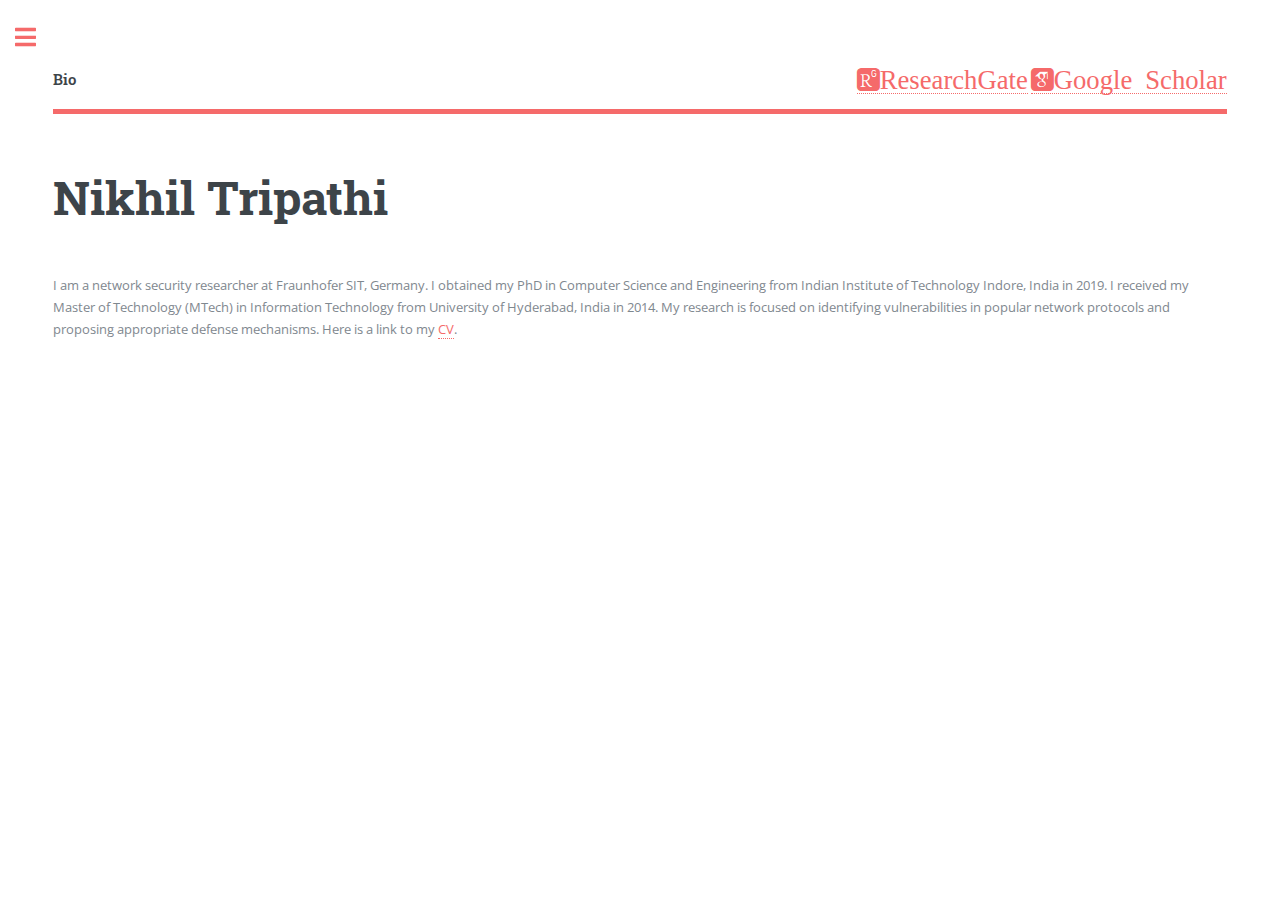
==== commit 1d5f41d7: "Update bio.html" ====
--- a/bio.html
+++ b/bio.html
@@ -38,7 +38,7 @@
 									</header>
 
 
-									<p>I am a network security researcher at Fraunhofer SIT (TU Darmstadt), Germany. I obtained my PhD in Computer Science and Engineering from Indian Institute of Technology Indore, India in 2019. I received my Master of Technology (MTech) in Information Technology from University of Hyderabad, India in 2014. My research is focused on identifying vulnerabilities in popular network protocols and proposing appropriate defense mechanisms. Here is a link to my <a href="https://github.com/nikhiliiti/nikhiliiti.github.io/raw/master/cv.pdf" target="_blank">CV</a>.</p>
+									<p>I am a network security researcher at Fraunhofer SIT, Germany. I obtained my PhD in Computer Science and Engineering from Indian Institute of Technology Indore, India in 2019. I received my Master of Technology (MTech) in Information Technology from University of Hyderabad, India in 2014. My research is focused on identifying vulnerabilities in popular network protocols and proposing appropriate defense mechanisms. Here is a link to my <a href="https://github.com/nikhiliiti/nikhiliiti.github.io/raw/master/cv.pdf" target="_blank">CV</a>.</p>
 
 								</section>
 
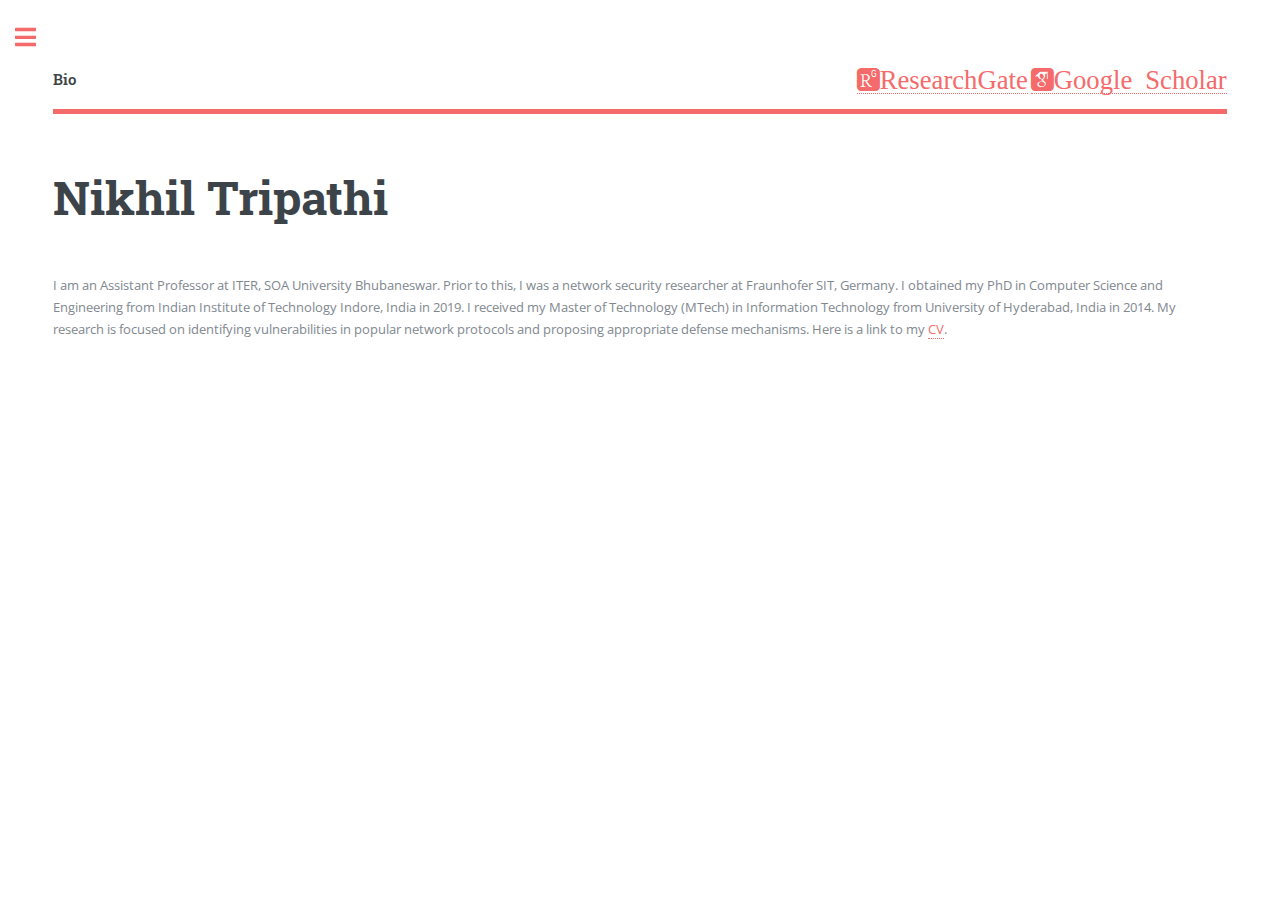
==== commit f9dc017a: "Update bio.html" ====
--- a/bio.html
+++ b/bio.html
@@ -38,7 +38,7 @@
 									</header>
 
 
-									<p>I am a network security researcher at Fraunhofer SIT, Germany. I obtained my PhD in Computer Science and Engineering from Indian Institute of Technology Indore, India in 2019. I received my Master of Technology (MTech) in Information Technology from University of Hyderabad, India in 2014. My research is focused on identifying vulnerabilities in popular network protocols and proposing appropriate defense mechanisms. Here is a link to my <a href="https://github.com/nikhiliiti/nikhiliiti.github.io/raw/master/cv.pdf" target="_blank">CV</a>.</p>
+									<p>I am an Assistant Professor at ITER, SOA University Bhubaneswar. Prior to this, I was a network security researcher at Fraunhofer SIT, Germany. I obtained my PhD in Computer Science and Engineering from Indian Institute of Technology Indore, India in 2019. I received my Master of Technology (MTech) in Information Technology from University of Hyderabad, India in 2014. My research is focused on identifying vulnerabilities in popular network protocols and proposing appropriate defense mechanisms. Here is a link to my <a href="https://github.com/nikhiliiti/nikhiliiti.github.io/raw/master/cv.pdf" target="_blank">CV</a>.</p>
 
 								</section>
 
